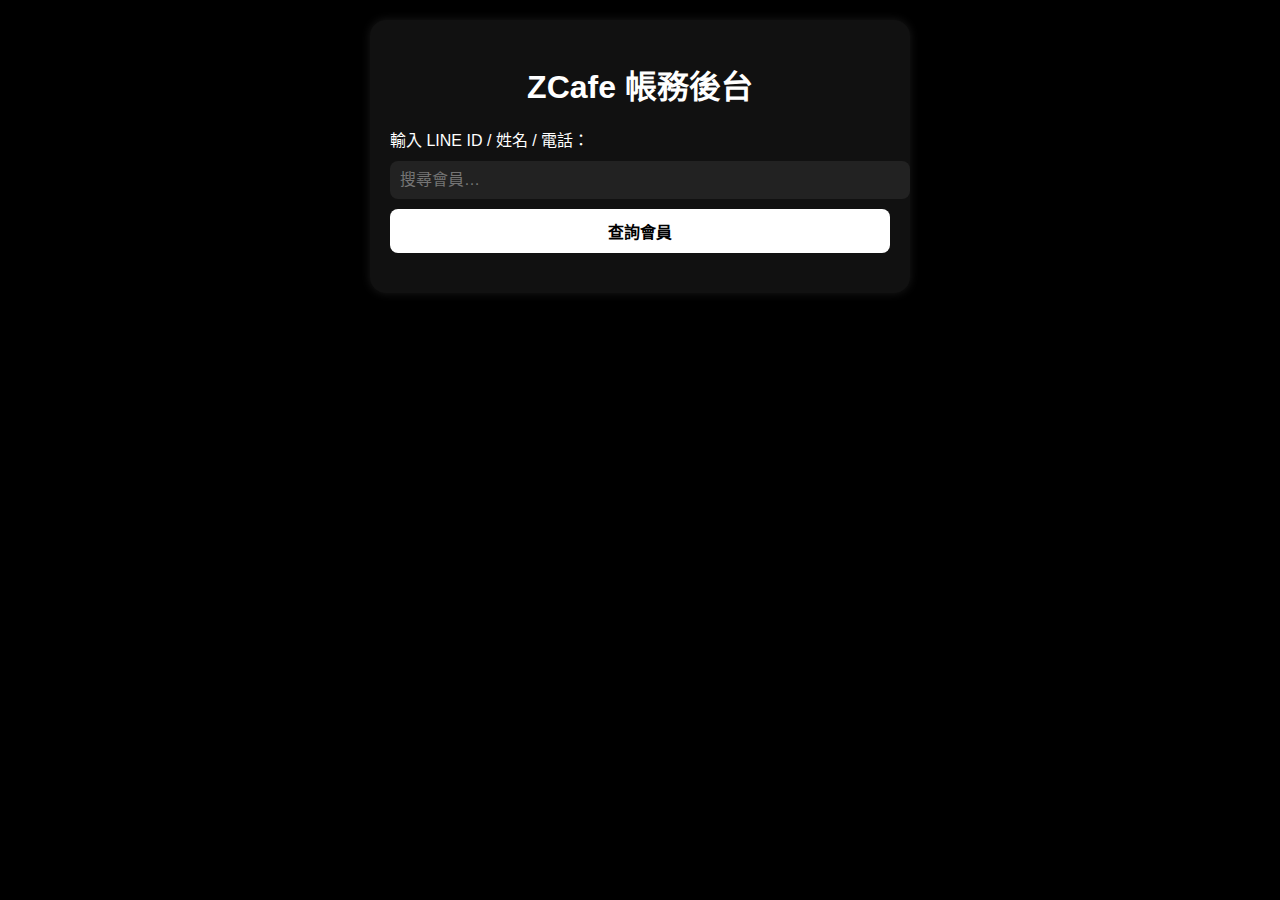
==== admin.html @ 3d8c4ff5 "上傳 ZCafe 儲值扣款後台" ====
<!DOCTYPE html>
<html lang="zh-TW">
<head>
  <meta charset="UTF-8" />
  <meta name="viewport" content="width=device-width, initial-scale=1.0" />
  <title>ZCafe 儲值與扣款後台</title>
  <link rel="stylesheet" href="admin.css" />
</head>
<body>
  <div class="container">
    <h1>ZCafe 帳務後台</h1>

    <div class="section">
      <label for="searchInput">輸入 LINE ID / 姓名 / 電話：</label>
      <input type="text" id="searchInput" placeholder="搜尋會員…" />
      <button id="searchBtn">查詢會員</button>
    </div>

    <div id="memberInfo" class="section hidden">
      <h2>會員資料</h2>
      <p><strong>姓名：</strong><span id="infoName"></span></p>
      <p><strong>電話：</strong><span id="infoPhone"></span></p>
      <p><strong>LINE ID：</strong><span id="infoLineId"></span></p>
      <p><strong>學校處室編號：</strong><span id="infoDept"></span></p>
      <p><strong>目前點數：</strong><span id="infoBalance"></span></p>

      <div class="section">
        <label>操作：</label>
        <select id="actionType">
          <option value="add">儲值</option>
          <option value="deduct">扣款</option>
        </select>

        <input type="number" id="amountInput" placeholder="金額" />
        <input type="text" id="descInput" placeholder="結帳內容" />
        <input type="text" id="operatorInput" placeholder="結帳人" />
        <button id="confirmBtn">確認操作</button>
      </div>
    </div>

    <div id="messageBox" class="section"></div>
  </div>

  <script src="admin.js"></script>
</body>
</html>
---- admin.css ----
body {
    font-family: Arial, sans-serif;
    background-color: #000;
    color: #fff;
    margin: 0;
    padding: 20px;
  }
  
  .container {
    max-width: 500px;
    margin: auto;
    background-color: #111;
    padding: 20px;
    border-radius: 16px;
    box-shadow: 0 0 10px rgba(255, 255, 255, 0.1);
  }
  
  h1, h2 {
    text-align: center;
    margin-bottom: 20px;
  }
  
  .section {
    margin-bottom: 20px;
  }
  
  input, select, button {
    display: block;
    width: 100%;
    padding: 10px;
    margin-top: 10px;
    border-radius: 8px;
    border: none;
    font-size: 16px;
  }
  
  input, select {
    background-color: #222;
    color: #fff;
  }
  
  button {
    background-color: #fff;
    color: #000;
    font-weight: bold;
    cursor: pointer;
  }
  
  button:hover {
    background-color: #ccc;
  }
  
  .hidden {
    display: none;
  }
  
  #messageBox {
    text-align: center;
    font-weight: bold;
  }
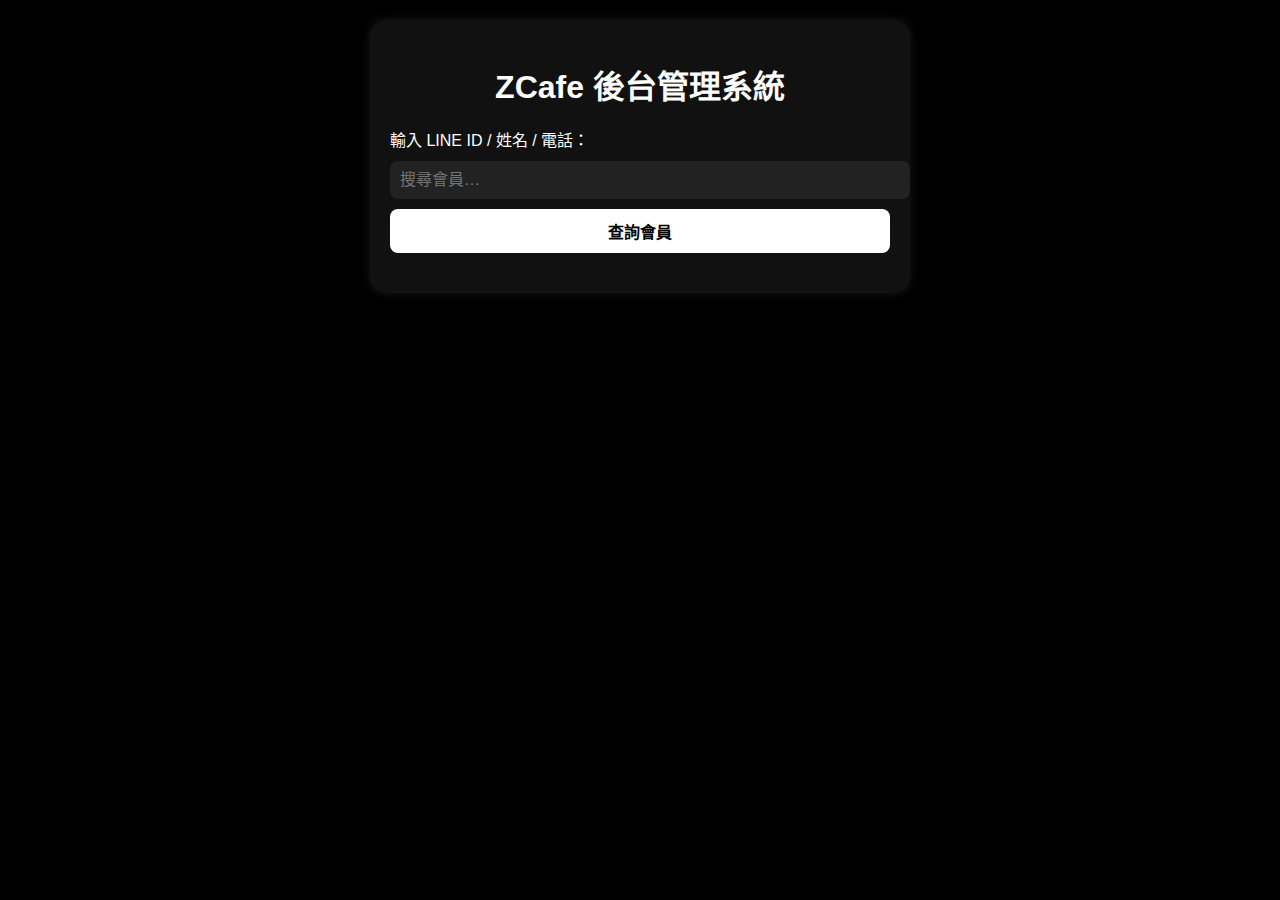
==== commit 01b598ad: "更新後台網站檔案" ====
--- a/admin.html
+++ b/admin.html
@@ -3,34 +3,38 @@
 <head>
   <meta charset="UTF-8" />
   <meta name="viewport" content="width=device-width, initial-scale=1.0" />
-  <title>ZCafe 儲值與扣款後台</title>
+  <title>ZCafe 後台管理系統</title>
   <link rel="stylesheet" href="admin.css" />
 </head>
 <body>
   <div class="container">
-    <h1>ZCafe 帳務後台</h1>
+    <h1>ZCafe 後台管理系統</h1>
 
+    <!-- 會員查詢區塊 -->
     <div class="section">
       <label for="searchInput">輸入 LINE ID / 姓名 / 電話：</label>
       <input type="text" id="searchInput" placeholder="搜尋會員…" />
       <button id="searchBtn">查詢會員</button>
     </div>
 
+    <!-- 會員資料與操作區塊，初始隱藏 -->
     <div id="memberInfo" class="section hidden">
       <h2>會員資料</h2>
-      <p><strong>姓名：</strong><span id="infoName"></span></p>
-      <p><strong>電話：</strong><span id="infoPhone"></span></p>
-      <p><strong>LINE ID：</strong><span id="infoLineId"></span></p>
-      <p><strong>學校處室編號：</strong><span id="infoDept"></span></p>
-      <p><strong>目前點數：</strong><span id="infoBalance"></span></p>
-
-      <div class="section">
-        <label>操作：</label>
+      <div id="memberDetails">
+        <p><strong>姓名：</strong><span id="infoName"></span></p>
+        <p><strong>電話：</strong><span id="infoPhone"></span></p>
+        <p><strong>LINE ID：</strong><span id="infoLineId"></span></p>
+        <p><strong>學校處室編號：</strong><span id="infoDept"></span></p>
+        <p><strong>目前點數：</strong><span id="infoBalance"></span></p>
+      </div>
+      <!-- 操作區塊 -->
+      <div id="operationSection" class="section">
+        <h3>操作</h3>
+        <label for="actionType">選擇操作：</label>
         <select id="actionType">
           <option value="add">儲值</option>
           <option value="deduct">扣款</option>
         </select>
-
         <input type="number" id="amountInput" placeholder="金額" />
         <input type="text" id="descInput" placeholder="結帳內容" />
         <input type="text" id="operatorInput" placeholder="結帳人" />
@@ -38,9 +42,9 @@
       </div>
     </div>
 
+    <!-- 結果訊息 -->
     <div id="messageBox" class="section"></div>
   </div>
-
   <script src="admin.js"></script>
 </body>
-</html>
+</html>--- a/admin.css
+++ b/admin.css
@@ -1,61 +1,60 @@
 body {
-    font-family: Arial, sans-serif;
-    background-color: #000;
-    color: #fff;
-    margin: 0;
-    padding: 20px;
-  }
-  
-  .container {
-    max-width: 500px;
-    margin: auto;
-    background-color: #111;
-    padding: 20px;
-    border-radius: 16px;
-    box-shadow: 0 0 10px rgba(255, 255, 255, 0.1);
-  }
-  
-  h1, h2 {
-    text-align: center;
-    margin-bottom: 20px;
-  }
-  
-  .section {
-    margin-bottom: 20px;
-  }
-  
-  input, select, button {
-    display: block;
-    width: 100%;
-    padding: 10px;
-    margin-top: 10px;
-    border-radius: 8px;
-    border: none;
-    font-size: 16px;
-  }
-  
-  input, select {
-    background-color: #222;
-    color: #fff;
-  }
-  
-  button {
-    background-color: #fff;
-    color: #000;
-    font-weight: bold;
-    cursor: pointer;
-  }
-  
-  button:hover {
-    background-color: #ccc;
-  }
-  
-  .hidden {
-    display: none;
-  }
-  
-  #messageBox {
-    text-align: center;
-    font-weight: bold;
-  }
-  +  font-family: Arial, sans-serif;
+  background-color: #000;
+  color: #fff;
+  margin: 0;
+  padding: 20px;
+}
+
+.container {
+  max-width: 500px;
+  margin: auto;
+  background-color: #111;
+  padding: 20px;
+  border-radius: 16px;
+  box-shadow: 0 0 10px rgba(255, 255, 255, 0.1);
+}
+
+h1, h2, h3 {
+  text-align: center;
+  margin-bottom: 20px;
+}
+
+.section {
+  margin-bottom: 20px;
+}
+
+input, select, button {
+  display: block;
+  width: 100%;
+  padding: 10px;
+  margin-top: 10px;
+  border-radius: 8px;
+  border: none;
+  font-size: 16px;
+}
+
+input, select {
+  background-color: #222;
+  color: #fff;
+}
+
+button {
+  background-color: #fff;
+  color: #000;
+  font-weight: bold;
+  cursor: pointer;
+}
+
+button:hover {
+  background-color: #ccc;
+}
+
+.hidden {
+  display: none;
+}
+
+#messageBox {
+  text-align: center;
+  font-weight: bold;
+}
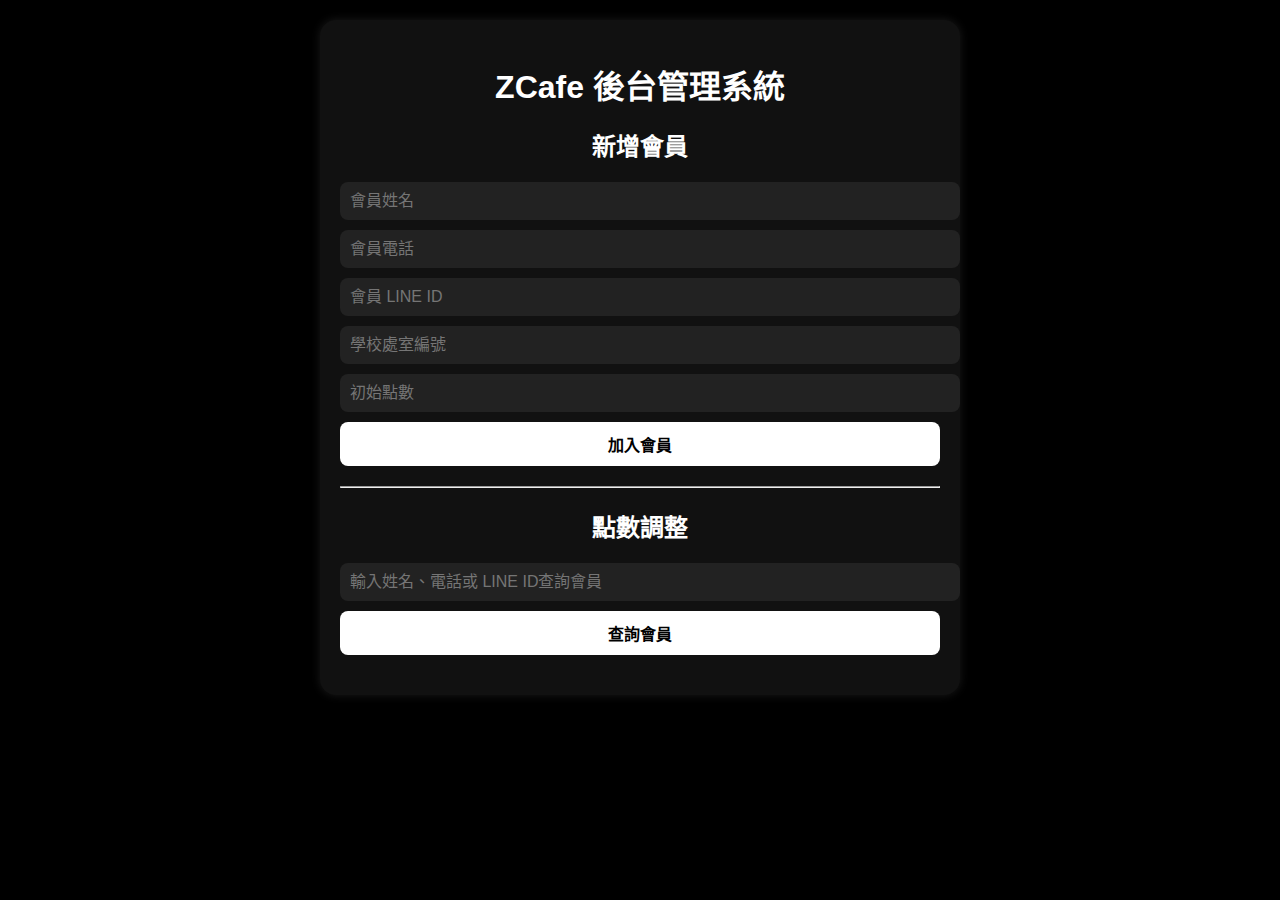
==== commit f1e68ade: "更新後台網站檔案3" ====
--- a/admin.html
+++ b/admin.html
@@ -9,42 +9,54 @@
 <body>
   <div class="container">
     <h1>ZCafe 後台管理系統</h1>
-
-    <!-- 會員查詢區塊 -->
-    <div class="section">
-      <label for="searchInput">輸入 LINE ID / 姓名 / 電話：</label>
-      <input type="text" id="searchInput" placeholder="搜尋會員…" />
+    
+    <!-- 新增會員區塊 -->
+    <div id="addMemberSection" class="section">
+      <h2>新增會員</h2>
+      <input type="text" id="newName" placeholder="會員姓名" />
+      <input type="text" id="newPhone" placeholder="會員電話" />
+      <input type="text" id="newLineID" placeholder="會員 LINE ID" />
+      <input type="text" id="newDept" placeholder="學校處室編號" />
+      <input type="number" id="newInitialPoints" placeholder="初始點數" />
+      <button id="addMemberBtn">加入會員</button>
+      <div id="addMemberMsg" class="result-area"></div>
+    </div>
+    
+    <hr/>
+    
+    <!-- 點數調整區塊 -->
+    <div id="adjustPointsSection" class="section">
+      <h2>點數調整</h2>
+      <input type="text" id="searchInput" placeholder="輸入姓名、電話或 LINE ID查詢會員" />
       <button id="searchBtn">查詢會員</button>
-    </div>
-
-    <!-- 會員資料與操作區塊，初始隱藏 -->
-    <div id="memberInfo" class="section hidden">
-      <h2>會員資料</h2>
-      <div id="memberDetails">
+      
+      <!-- 顯示會員資料 (查詢結果) -->
+      <div id="memberInfo" class="section hidden">
+        <h3>會員資料</h3>
         <p><strong>姓名：</strong><span id="infoName"></span></p>
         <p><strong>電話：</strong><span id="infoPhone"></span></p>
-        <p><strong>LINE ID：</strong><span id="infoLineId"></span></p>
+        <p><strong>LINE ID：</strong><span id="infoLineID"></span></p>
         <p><strong>學校處室編號：</strong><span id="infoDept"></span></p>
         <p><strong>目前點數：</strong><span id="infoBalance"></span></p>
       </div>
-      <!-- 操作區塊 -->
-      <div id="operationSection" class="section">
-        <h3>操作</h3>
+      
+      <!-- 點數調整操作區塊 -->
+      <div id="adjustOperation" class="section hidden">
         <label for="actionType">選擇操作：</label>
         <select id="actionType">
           <option value="add">儲值</option>
           <option value="deduct">扣款</option>
         </select>
-        <input type="number" id="amountInput" placeholder="金額" />
-        <input type="text" id="descInput" placeholder="結帳內容" />
-        <input type="text" id="operatorInput" placeholder="結帳人" />
-        <button id="confirmBtn">確認操作</button>
+        <input type="number" id="adjustAmount" placeholder="金額" />
+        <input type="text" id="adjustDesc" placeholder="結帳內容" />
+        <input type="text" id="adjustOperator" placeholder="結帳人" />
+        <button id="adjustBtn">確認操作</button>
       </div>
+      
+      <div id="adjustMsg" class="result-area"></div>
     </div>
-
-    <!-- 結果訊息 -->
-    <div id="messageBox" class="section"></div>
+    
   </div>
   <script src="admin.js"></script>
 </body>
-</html>+</html>
--- a/admin.css
+++ b/admin.css
@@ -7,12 +7,12 @@
 }
 
 .container {
-  max-width: 500px;
+  max-width: 600px;
   margin: auto;
   background-color: #111;
   padding: 20px;
   border-radius: 16px;
-  box-shadow: 0 0 10px rgba(255, 255, 255, 0.1);
+  box-shadow: 0 0 10px rgba(255,255,255,0.1);
 }
 
 h1, h2, h3 {
@@ -54,7 +54,8 @@
   display: none;
 }
 
-#messageBox {
+.result-area {
+  margin-top: 10px;
   text-align: center;
-  font-weight: bold;
+  font-size: 18px;
 }
